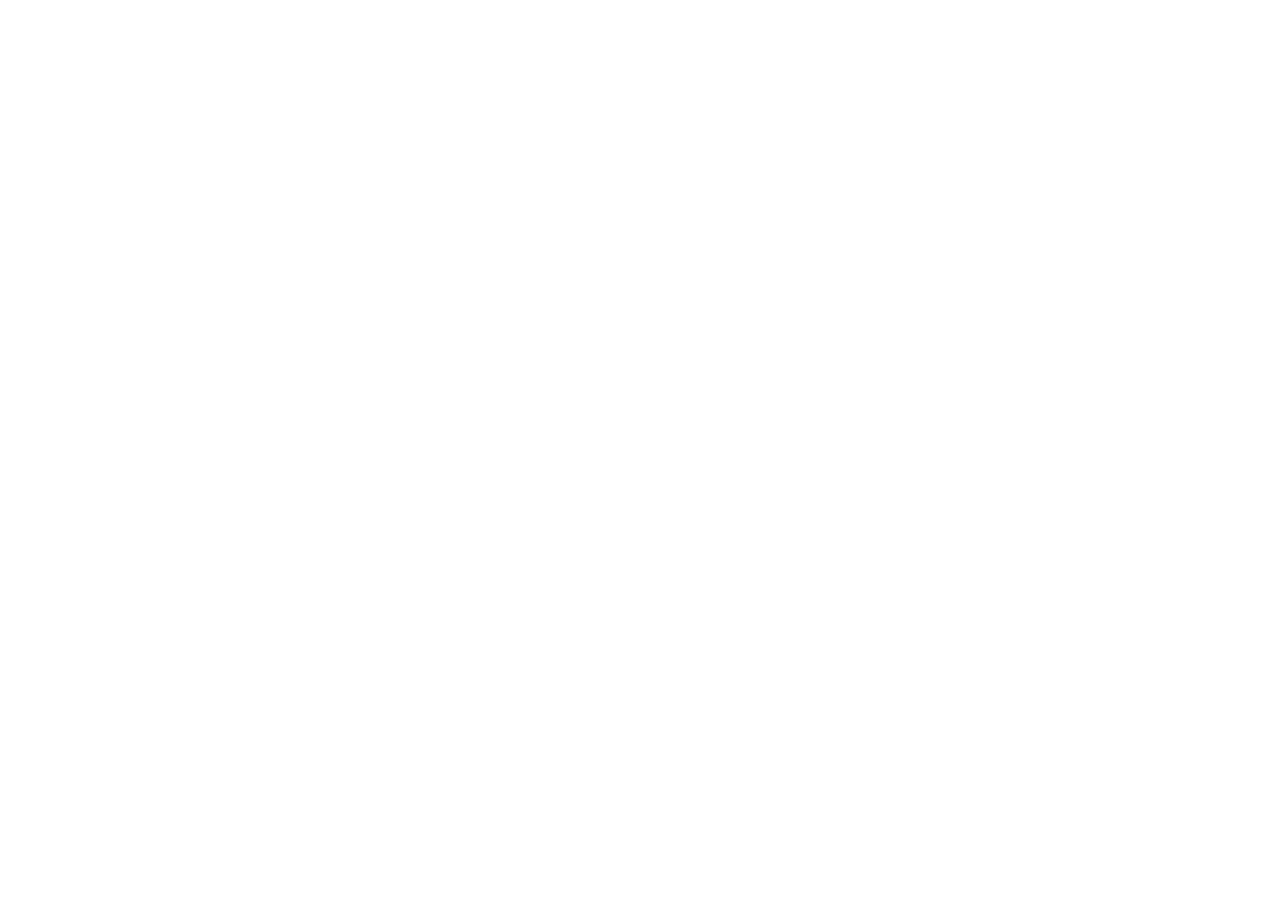
==== Index.html @ 18428a7f "first commit" ====
<!DOCTYPE html>
<html lang="en">
<head>
    <meta charset="UTF-8">
    <meta name="viewport" content="width=device-width, initial-scale=1.0">
    <title>RoomOfRequirements</title>
</head>
<body>
    
</body>
</html>
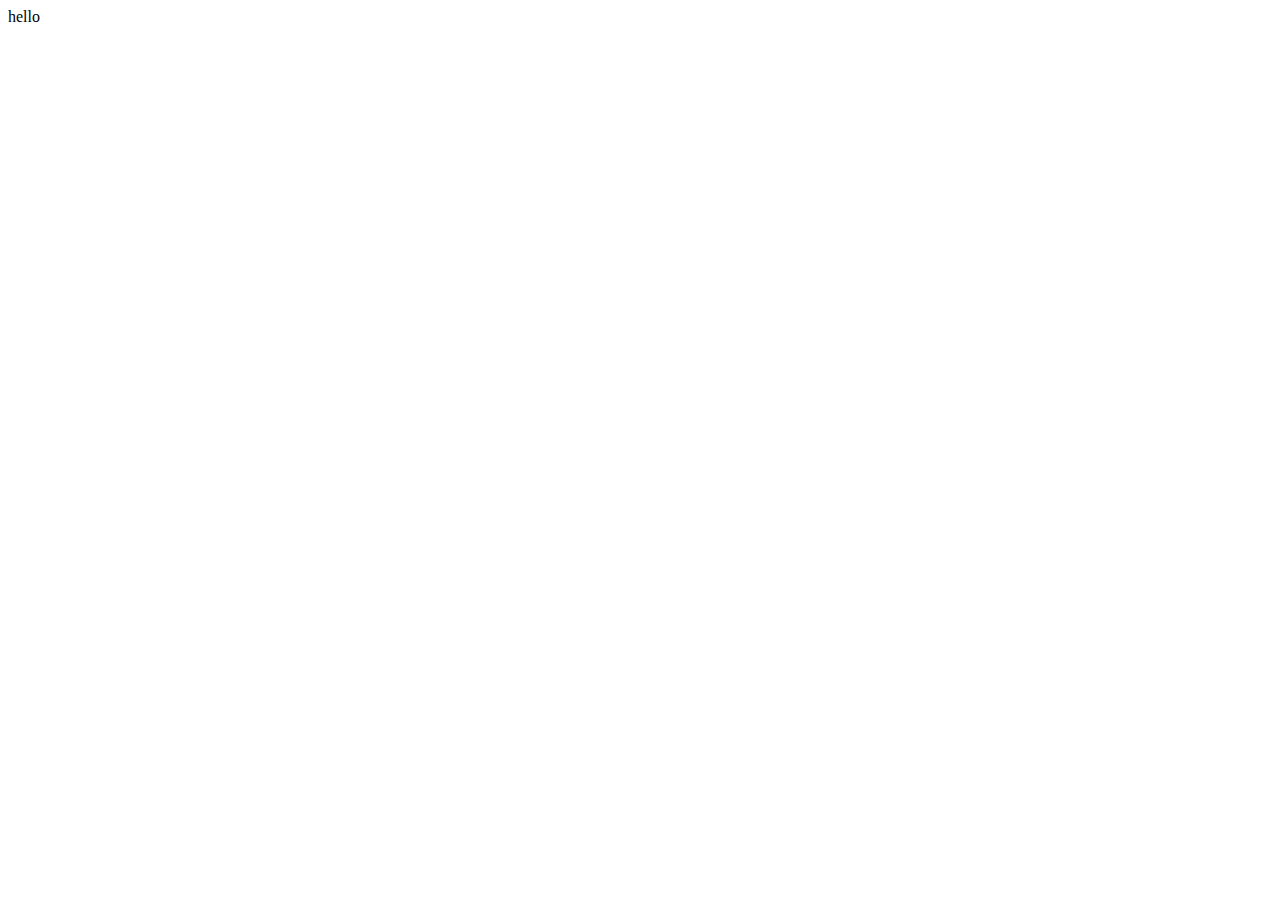
==== commit 3146c7a2: "can you please start" ====
--- a/Index.html
+++ b/Index.html
@@ -1,11 +1,14 @@
 <!DOCTYPE html>
 <html lang="en">
 <head>
+    <meta http-equiv="Cache-Control" content="no-cache, no-store, must-revalidate">
+    <meta http-equiv="Pragma" content="no-cache">
+    <meta http-equiv="Expires" content="0">
     <meta charset="UTF-8">
     <meta name="viewport" content="width=device-width, initial-scale=1.0">
     <title>RoomOfRequirements</title>
 </head>
 <body>
-    
+    hello 
 </body>
 </html>